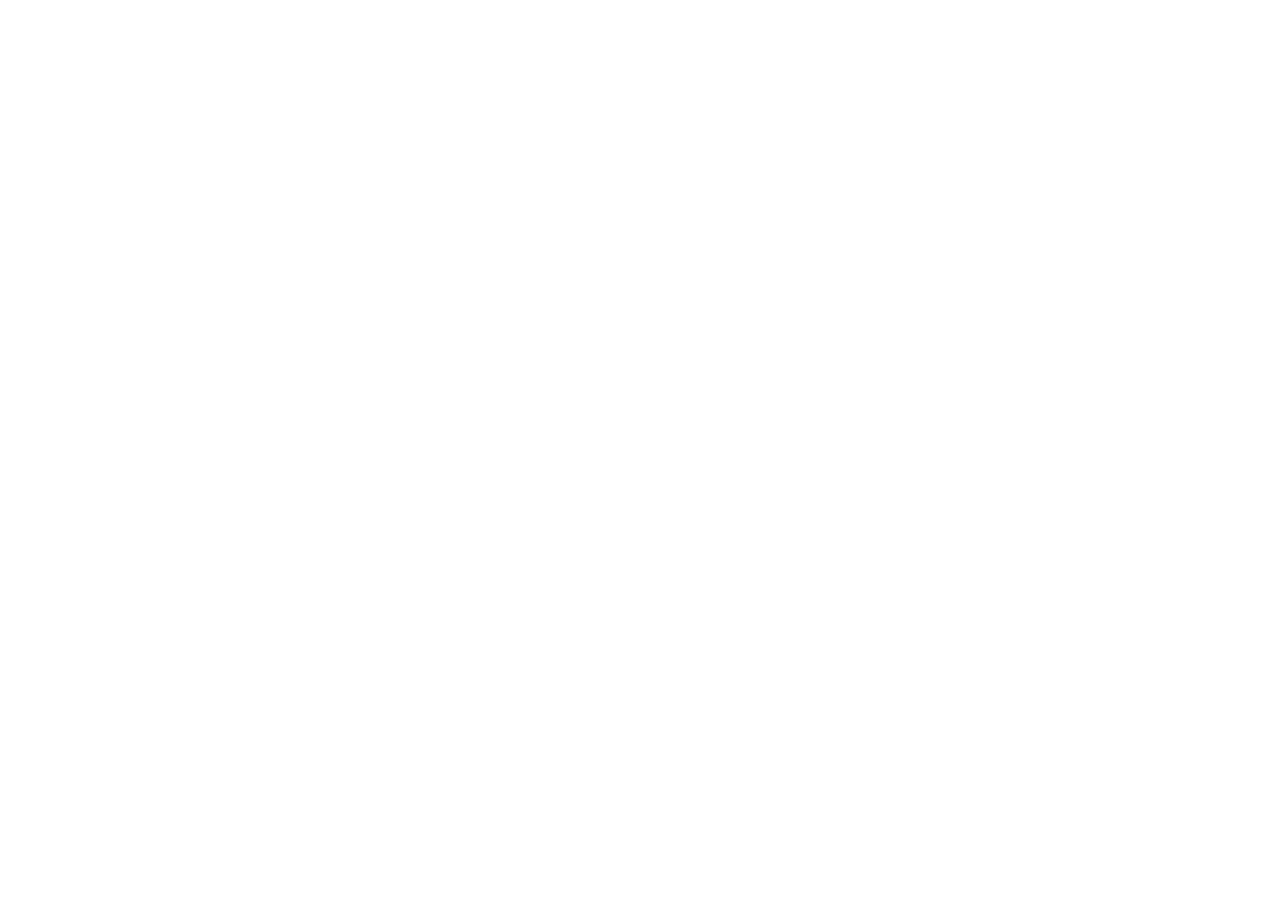
==== index.html @ e0f28289 "Add files via upload" ====
<!DOCTYPE html>
<html lang="en">
<head>
    <meta charset="UTF-8">
    <meta name="viewport" content="width=device-width, initial-scale=1.0">
    <title>trafic signal</title>
    <link rel="stylesheet" href="style.css">
</head>
<body>
    <div class="parent">
        <div class="child1"></div>
        <div class="child2"></div>
        <div class="child3"></div>
    </div>
    <div class="pole"></div>
</body>
</html>
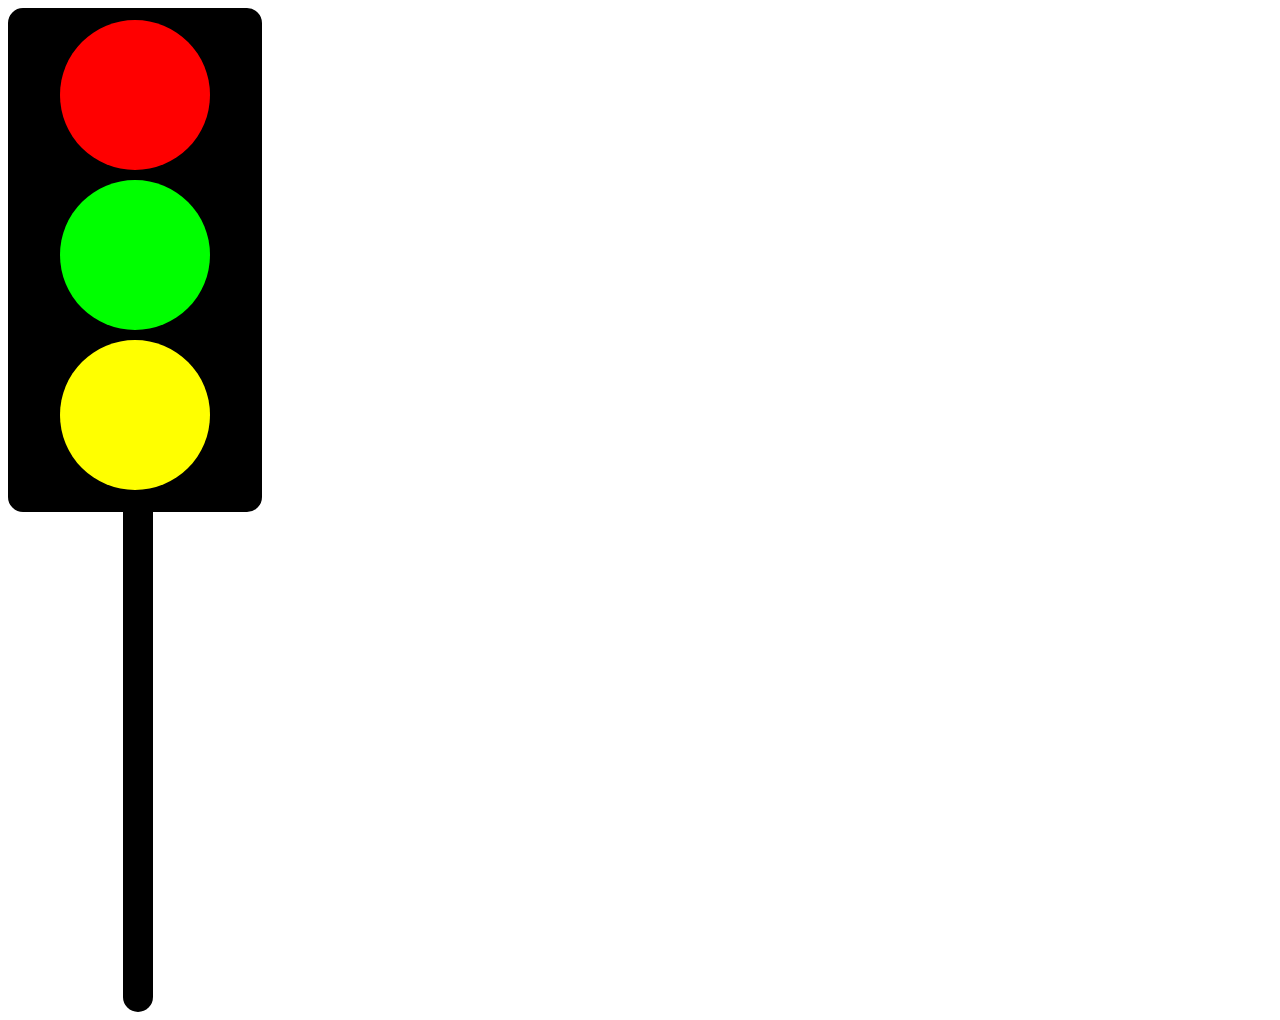
==== commit 2fc99c8b: "Update index.html" ====
--- a/index.html
+++ b/index.html
@@ -14,4 +14,4 @@
     </div>
     <div class="pole"></div>
 </body>
-</html>+</html>
--- a/style.css
+++ b/style.css
@@ -0,0 +1,39 @@
+.parent{
+    width: 250px;
+    height: 500px;
+    border: 2px solid rgb(0, 0, 0);
+    border-radius: 15px;
+    background-color: rgb(0, 0, 0);
+}
+.child1{
+    width: 150px;
+    height: 150px;
+    border: 0px solid rgb(255, 255, 255);
+    background-color: rgb(255, 0, 0);
+    border-radius: 75px;
+    margin: 10px 0px 0px 50px;
+}
+.child2{
+    width: 150px;
+    height: 150px;
+    border: 0px solid rgb(255, 255, 255);
+    background-color: rgb(0, 255, 0);
+    border-radius: 75px;
+    margin: 10px 0px 0px 50px;
+}
+.child3{
+    width: 150px;
+    height: 150px;
+    border: 0px solid rgb(255, 255, 255);
+    background-color: rgb(255, 255, 0);
+    border-radius: 75px;
+    margin: 10px 0px 0px 50px;
+}
+.pole{
+    width: 30px;
+    height: 500px;
+    border: 0px solid rgb(0, 0, 0);
+    background-color: rgb(0, 0, 0);
+    border-radius: 0px 0px 15px 15px;
+    margin-left: 115px;
+}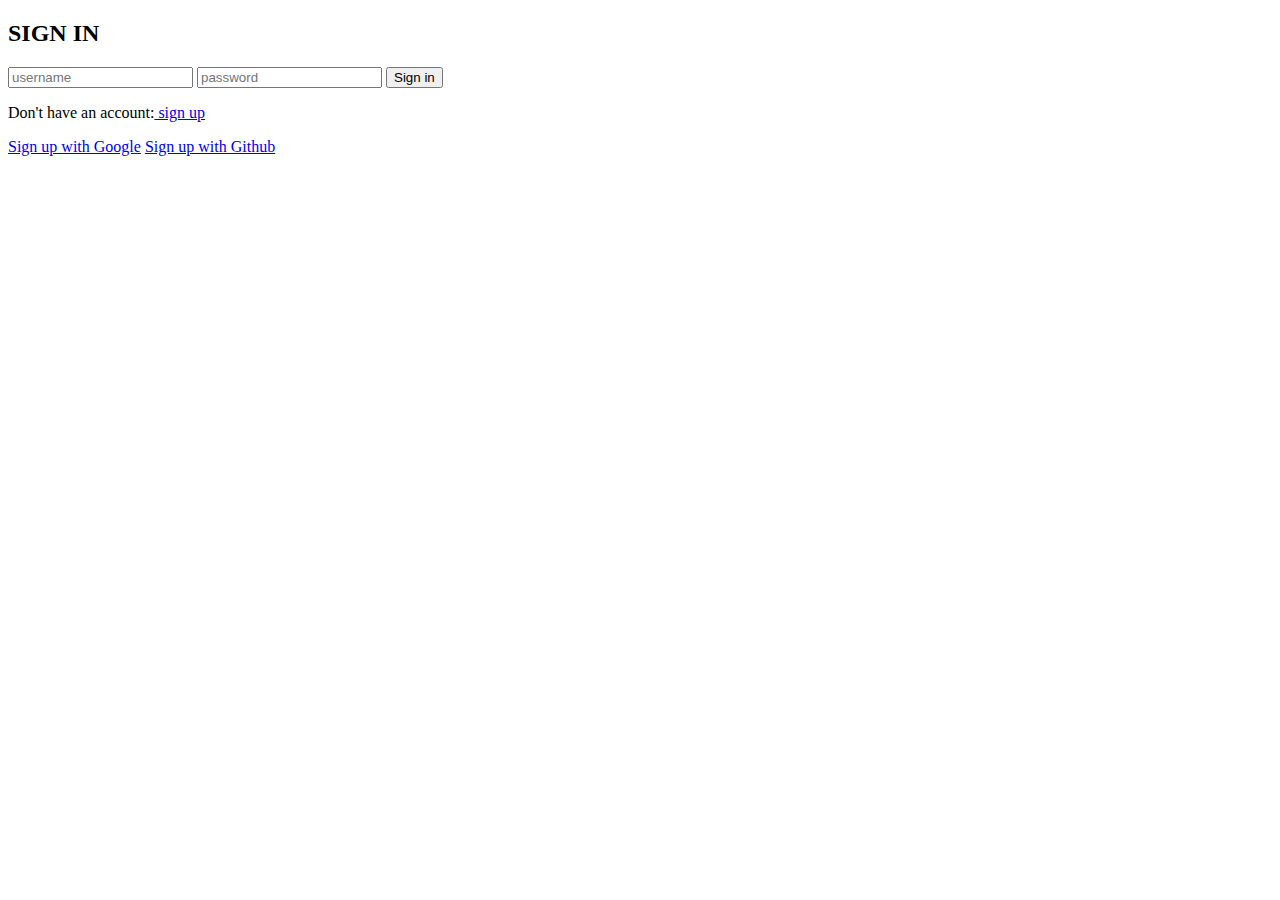
==== commit ea81ad38: "Update index.html" ====
--- a/index.html
+++ b/index.html
@@ -3,15 +3,23 @@
 <head>
     <meta charset="UTF-8">
     <meta name="viewport" content="width=device-width, initial-scale=1.0">
-    <title>trafic signal</title>
-    <link rel="stylesheet" href="style.css">
+    <title>login page</title>
+    <link rel="stylesheet" href="loginpage.css">
 </head>
 <body>
-    <div class="parent">
-        <div class="child1"></div>
-        <div class="child2"></div>
-        <div class="child3"></div>
+    <div class="container">
+        <form action="login.info">
+            <h2>SIGN IN</h2>
+            <label for="username"></label>
+            <input type="text" name="username" class="username input" placeholder="username">
+            <label for="password"></label>
+            <input type="password" name="passward" class="passward input" placeholder="password">
+            <button type="submit" class="submit">Sign in</button>
+            <p>Don't have an account:<a href="create/account"> sign up</a></p>
+            <a href="google/sign-up" class="buttonbox">Sign up with Google</a>
+            <a href="github/sign-up" class="buttonbox">Sign up with Github</a>
+            <!-- <a href="forgot/passward class">forgot passward ?</a> -->
+        </form>
     </div>
-    <div class="pole"></div>
 </body>
 </html>
